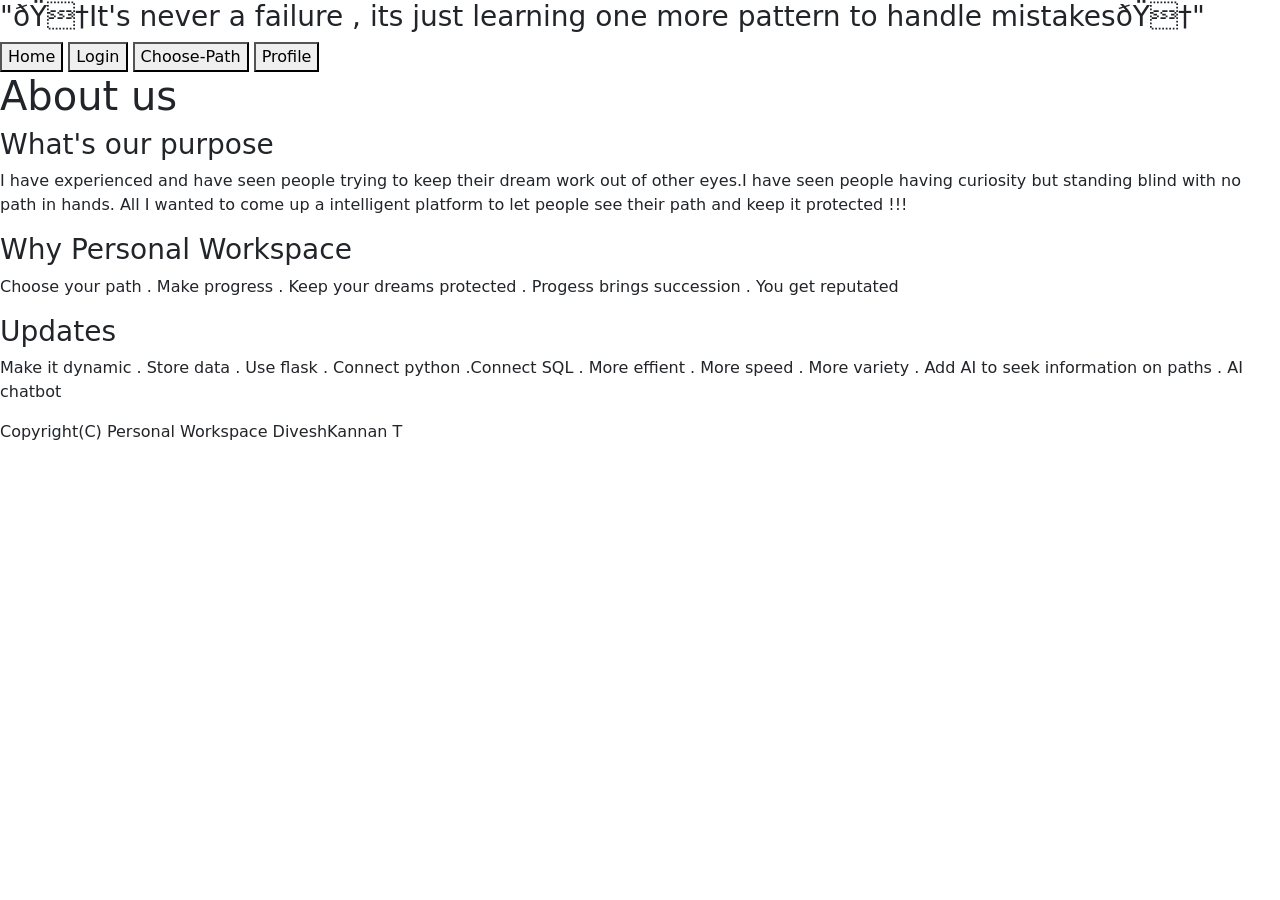
==== about-us.html @ d1f0cce0 "Create about-us.html" ====
<!DOCTYPE html>

<html lang="en">

    <head>
        <link href="https://cdn.jsdelivr.net/npm/bootstrap@5.3.8/dist/css/bootstrap.min.css" rel="stylesheet"
            integrity="sha384-sRIl4kxILFvY47J16cr9ZwB07vP4J8+LH7qKQnuqkuIAvNWLzeN8tE5YBujZqJLB" crossorigin="anonymous">
        <script src="https://cdn.jsdelivr.net/npm/bootstrap@5.3.8/dist/js/bootstrap.bundle.min.js"
            integrity="sha384-FKyoEForCGlyvwx9Hj09JcYn3nv7wiPVlz7YYwJrWVcXK/BmnVDxM+D2scQbITxI"
            crossorigin="anonymous"></script>
        <link href="styles.css" rel="stylesheet">
        <title>Personal Workspace</title>
        <script>
            document.addEventListener("DOMContentLoaded", () => {
                let options = document.querySelectorAll(".change");
                options.forEach((option) => {
                    option.addEventListener("click", () => {
                        let path = document.createElement("a");
                        var destination = option.innerText.toLowerCase();
                        if (destination === "home")
                    {
                        destination="index";
                        sessionStorage.setItem("entry","true");
                    }
                    else
                    {
                        sessionStorage.removeItem("entry");
                    }
                        path.href = destination + ".html";
                        path.target = "_self";
                        path.click();
                    });

                });





            });

        </script>
    </head>

    <body>
        <div class="body">
            <div class="header">
                <h3 class="quote">"🏆It's never a failure , its just learning one more pattern to handle mistakes🏆"</h3>
                <div class="navigation">
                    <button type="button" class="change">Home</button>
                    <button type="button" class="change">Login</button>
                    <button type="button" class="change">Choose-Path</button>
                    <button type="button" class="change">Profile</button>

                </div>
            </div>
            <div class="main">
                <h1 class="head">About us</h1>
                <h3 class="purpose">What's our purpose</h3>
                <p class="answer">I have experienced and have seen people trying to keep their dream work out of other eyes.I have seen people having curiosity but standing blind with no path in hands. All I wanted to come up a intelligent platform to let people see their path and keep it protected !!!</p>

                <h3 class="purpose">Why Personal Workspace</h3>
                <p class="answer">
                    Choose your path . Make progress . Keep your dreams protected . Progess brings succession . You get reputated
                </p>
                <h3 class="purpose">Updates</h3>
                <p class="answer">Make it dynamic . Store data . Use flask . Connect python .Connect SQL . More effient . More speed . More variety . Add AI to seek information on paths . AI chatbot </p>
                <p class="founder">Copyright(C) Personal Workspace  DiveshKannan T</p>
            </div>
        </div>

    </body>

</html>
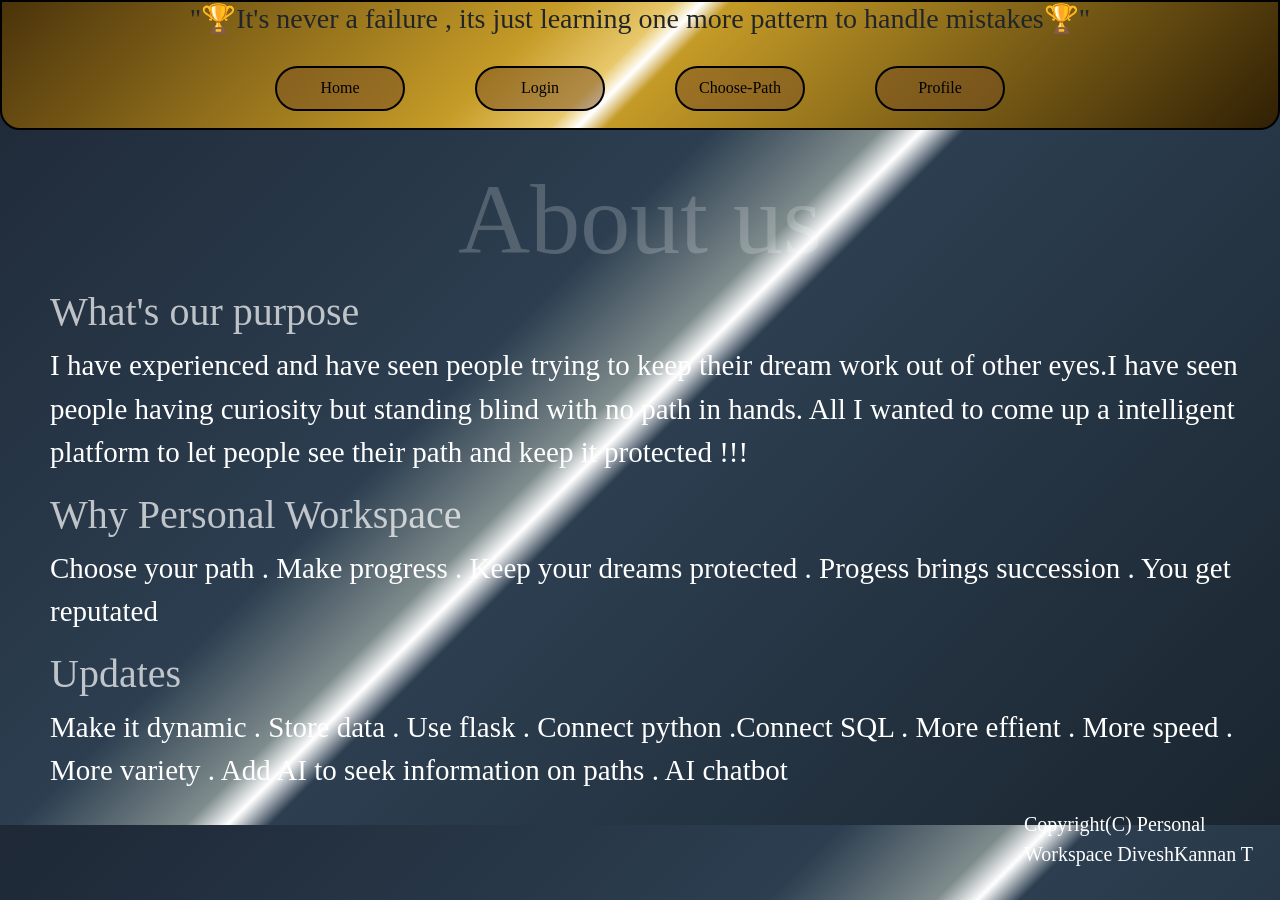
==== commit 031b15b2: "Add charset and viewport meta tags to about-us.html Added meta tags for character set and viewport." ====
--- a/about-us.html
+++ b/about-us.html
@@ -3,6 +3,8 @@
 <html lang="en">
 
     <head>
+        <meta charset="UTF-8">
+    <meta name="viewport" content="width=device-width, initial-scale=1.0">
         <link href="https://cdn.jsdelivr.net/npm/bootstrap@5.3.8/dist/css/bootstrap.min.css" rel="stylesheet"
             integrity="sha384-sRIl4kxILFvY47J16cr9ZwB07vP4J8+LH7qKQnuqkuIAvNWLzeN8tE5YBujZqJLB" crossorigin="anonymous">
         <script src="https://cdn.jsdelivr.net/npm/bootstrap@5.3.8/dist/js/bootstrap.bundle.min.js"
--- a/styles.css
+++ b/styles.css
@@ -0,0 +1,382 @@
+/* Used external references to find a colour configuration based on the colour style I wanted and for font styles */
+
+.header {
+    height: 130px;
+    position: sticky;
+    top: 0px;
+    z-index: 20;
+    width: 100%;
+    border-bottom-left-radius: 20px;
+    border-bottom-right-radius: 20px;
+    border: 2px solid black;
+    background: linear-gradient(135deg,
+            #4a330b 0%,
+            /* Deep, dark gold shadow base */
+            #c59b27 40%,
+            /* Rich, warm metallic gold */
+            #e8c86b 48%,
+            /* Sharp highlight line (light gold) */
+            #ffffff 50%,
+            /* The "glaze" reflection (pure white core) */
+            #c59b27 52%,
+            /* Recovers back to rich metallic gold */
+            #302004 100%
+            /* Deepest gold/black shadow termination */
+        );
+
+}
+
+.quote {
+    text-align: center;
+    font-family: 'Playfair Display', Georgia, serif;
+}
+
+.navigation {
+    height: 50px;
+    width: 100%;
+    margin-top: 30px;
+    display: flex;
+    gap: 70px;
+    justify-content: center;
+}
+
+.change {
+    width: 130px;
+    height: 45px;
+    font-family: 'Playfair Display', Georgia, serif;
+    background-color: rgba(123, 80, 34, 0.5);
+    border-radius: 25px;
+    border: 2px solid black;
+
+}
+
+.change:hover {
+    background-color: rgba(123, 80, 34, 0.9);
+    ;
+    box-shadow: 2px 2px 2px 2px;
+}
+
+body {
+    background: linear-gradient(135deg,
+            #1e2836 0%,
+            #2c3e50 40%,
+            #7f8c8d 48%,
+            #ffffff 50%,
+            #2c3e50 52%,
+            #1a252f 100%);
+
+}
+
+.body {
+    width: 100%;
+    height: 825px;
+    background: linear-gradient(135deg,
+            #1e2836 0%,
+            #2c3e50 40%,
+            #7f8c8d 48%,
+            #ffffff 50%,
+            #2c3e50 52%,
+            #1a252f 100%);
+}
+
+.head {
+    text-align: center;
+    font-family: 'Cambria';
+    font-weight: 500;
+    font-size: 100px;
+    color: rgba(255, 255, 255, 0.2);
+    margin-top: 30px;
+
+}
+
+.purpose {
+    margin-left: 50px;
+    font-family: 'Cambria';
+    font-weight: 300;
+    font-size: 40px;
+    color: rgba(255, 255, 255, 0.7);
+
+}
+
+.answer {
+    margin-left: 50px;
+    font-family: 'calibri';
+    font-weight: 150;
+    font-size: 29px;
+    color: rgba(255, 255, 255, 1);
+
+}
+
+a {
+    color: black;
+    font-family: 'Playfair Display', Georgia, serif;
+    underline: none;
+
+}
+
+.why {
+    font-family: 'calibri';
+    font-weight: 150;
+    font-size: 29px;
+    color: rgba(255, 255, 255, 1);
+
+}
+
+.founder {
+    font-family: 'calibri';
+    font-weight: 150;
+    font-size: 20px;
+    color: rgba(255, 255, 255, 1);
+    margin-left: 80%;
+
+}
+
+.input {
+
+    font-family: 'cambria';
+    font-weight: 150;
+    font-size: 35px;
+    color: rgba(255, 255, 255, 1);
+    margin-left: 30px;
+}
+
+input {
+    background-color: black;
+    height: 50px;
+    width: 200px;
+    border-radius: 20px;
+    border: 2px solid white;
+    color: white;
+}
+
+input:hover {
+    border: 3px solid white;
+}
+
+
+.submit {
+    background-color: black;
+    height: 50px;
+    width: 150px;
+    border-radius: 20px;
+    border: 2px solid white;
+    color: white;
+    margin-left: 60px;
+}
+
+.image {
+    height: 300px;
+    width: 600px;
+    object-fit: cover;
+    display: inline-block;
+    margin-left: 30%;
+    border-radius: 15px;
+    margin-top: 0px;
+
+}
+
+
+.heading {
+    margin-left: 100px;
+    font-family: 'Cambria';
+    font-weight: 200;
+    font-size: 80px;
+    color: rgba(255, 255, 255, 0.5);
+
+
+}
+
+.details {
+
+    position: absolute;
+    z-index: 10px;
+    display: flex;
+    flex-wrap: wrap;
+    flex-direction: column;
+
+
+}
+
+.lhs {
+    margin-left: 65px;
+    font-family: 'Cambria';
+    font-weight: 100;
+    z-index: 10;
+    font-size: 50px;
+    color: rgba(255, 255, 255, 0.8);
+
+}
+
+
+
+.Callout {
+    position: absolute;
+}
+
+.Callout_info {
+    text-align: center;
+    font-family: 'Cambria';
+    font-weight: 500;
+    font-size: 100px;
+    color: rgba(255, 255, 255, 0.6);
+    margin-top: 150px;
+
+
+}
+
+.switch {
+
+    height: 70px;
+    font-size: 25px;
+    font-family: "Cambria";
+    width: 140px;
+    border: 1px solid gold;
+    background-color: rgba(0, 50, 200, 0.8);
+    color: rgba(255, 255, 255, 0.8);
+    border-radius: 20px;
+
+
+}
+
+.switch:hover {
+    border: 2px solid gold;
+    background-color: rgba(0, 50, 200, 0.6);
+
+}
+
+.alert {
+    margin-left: 950px;
+    font-size: 35px;
+    margin-bottom: 50px;
+    font-family: "Cambria";
+    font-weight: 50;
+    color: rgba(255, 255, 255, 0.8);
+
+
+}
+
+
+
+.Career {
+    background: rgba(255, 255, 255, 0.2);
+    backdrop-filter: blur(10px);
+    -webkit-backdrop-filter: blur(10px);
+    border: 1px solid rgba(255, 255, 255, 0.3);
+    border-radius: 16px;
+    box-shadow: 0 4px 30px rgba(0, 0, 0, 0.1);
+    height: 80px;
+    width: 90%;
+    margin-left: 50px;
+    color: rgba(0, 0, 0, 0.8);
+    font-weight: 400px;
+    font-family: 'Inter', -apple-system, BlinkMacSystemFont, 'Segoe UI', sans-serif;
+    font-size: 50px;
+
+}
+
+.Career:hover {
+    background: rgba(255, 255, 255, 0.4);
+
+}
+
+
+.options {
+    display: flex;
+    flex-wrap: wrap;
+    gap: 35px;
+
+}
+
+.profile-options {
+    margin-left: 900px;
+    margin-top: 40px;
+    display: flex;
+    gap: 30px;
+
+}
+
+.pic {
+    margin-left: 38%;
+    margin-top: 10%;
+    height: 300px;
+    width: 300px;
+    justify-content: center;
+    border-radius: 10px;
+}
+
+.error {
+
+    margin-left: 38%;
+    font-family: 'Cambria';
+    font-weight: 300;
+    font-size: 40px;
+    color: rgba(255, 255, 255, 0.7);
+
+}
+
+.submit:hover {
+    border: 3px solid white;
+}
+
+
+.section {
+    height: 300px;
+    width: 800px;
+    text-align: center;
+    background-color: rgba(255, 255, 255, 0.4);
+    border-radius: 20px;
+    margin-left: 380px;
+    margin-top: 200px;
+
+}
+
+.link_box {
+    height: 200px;
+    width: 400px;
+    background-color: rgba(255, 255, 255, 0.2);
+    border-radius: 20px;
+    margin-left: 40px;
+
+}
+
+.link_box:hover {
+    backgroundColor: rgba(255, 255, 255, 0, 6);
+    border: 3px solid black;
+}
+
+.link_Text {
+    font-size: 35px;
+    font-family: "Cambria";
+    color: black;
+    font-weight: 500;
+    text-align: Center;
+    padding-top: 20px;
+    -webkit-text-stroke: 2px gold;
+
+
+
+
+}
+
+.link_button {
+    width: 200px;
+    height: 40px;
+    background-color: black;
+    color: white;
+    border-radius: 20px;
+    margin-left: 95px;
+
+
+
+}
+
+.link_button:hover {
+    border: 1px solid gold;
+
+}
+
+.cover {
+    display: flex;
+    flex-wrap: nowrap;
+    flex-direction: row;
+}
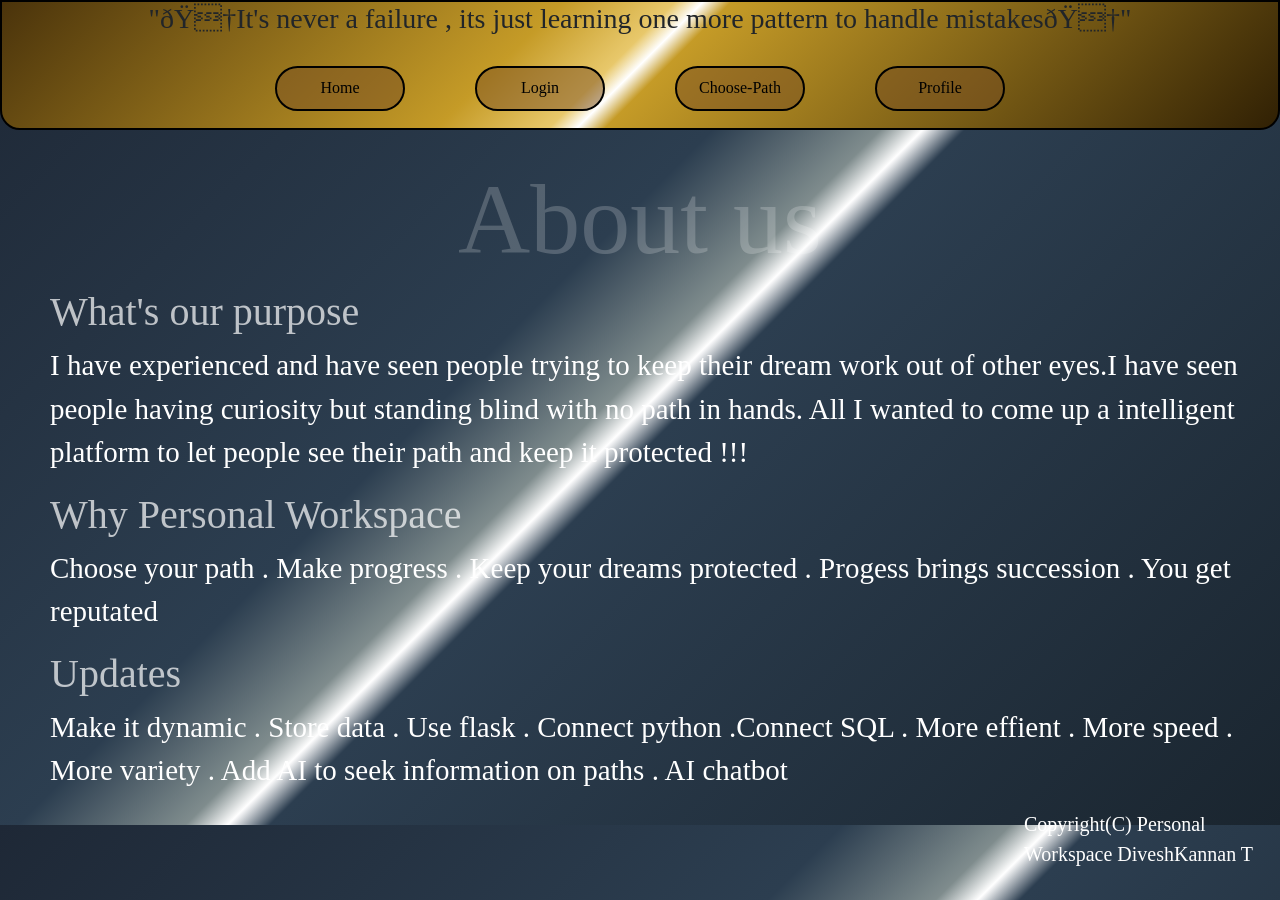
==== commit c9d86431: "Remove meta tags from about-us.html Removed charset and viewport meta tags from head." ====
--- a/about-us.html
+++ b/about-us.html
@@ -3,8 +3,7 @@
 <html lang="en">
 
     <head>
-        <meta charset="UTF-8">
-    <meta name="viewport" content="width=device-width, initial-scale=1.0">
+    
         <link href="https://cdn.jsdelivr.net/npm/bootstrap@5.3.8/dist/css/bootstrap.min.css" rel="stylesheet"
             integrity="sha384-sRIl4kxILFvY47J16cr9ZwB07vP4J8+LH7qKQnuqkuIAvNWLzeN8tE5YBujZqJLB" crossorigin="anonymous">
         <script src="https://cdn.jsdelivr.net/npm/bootstrap@5.3.8/dist/js/bootstrap.bundle.min.js"
